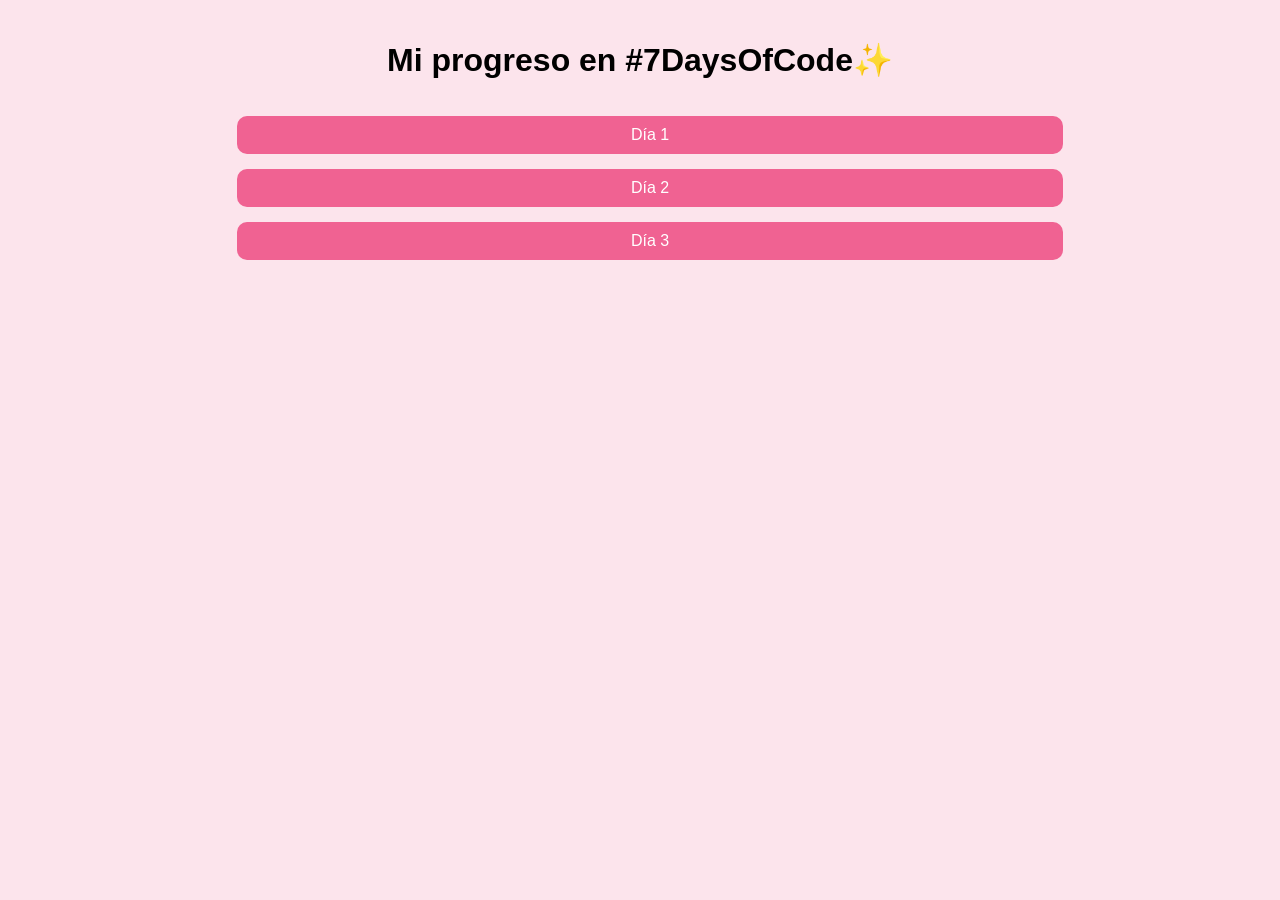
==== index.html @ b78e1b14 "reestructuración del proyecto ajuste de carpetas y páginas nuevas para cada día." ====
<!DOCTYPE html>
<html lang="en">
  <head>
    <meta charset="UTF-8" />
    <meta name="viewport" content="width=device-width, initial-scale=1.0" />
    <title>#7DaysOfCode✨</title>
    <link rel="stylesheet" href="/style.css" />
  </head>
  <body>
    <h1>Mi progreso en #7DaysOfCode✨</h1>
    <div class="contenedor-index">
      <a href="day1.html" class="boton-link">Día 1</a>
      <a href="day2.html" class="boton-link">Día 2</a>
      <a href="day3.html" class="boton-link">Día 3</a>
    </div>
  </body>
</html>
---- style.css ----
body {
  font-family: Arial;
  text-align: center;
  background-color: #fce4ec;
  margin: 0;
  padding: 20px;
  display: flex;
  flex-direction: column;
  align-items: center;
}

.contenedor {
  background: #f8bbd0;
  padding: 20px;
  border-radius: 10px;
  margin: auto;
  width: 450px;
}
.contenedor-index {
  display: flex;
  flex-direction: column;
  width: 65%;
  justify-content: center;
}
.boton-link {
  background: #f06292;
  color: white;
  border: none;
  padding: 10px;
  width: 100%;
  cursor: pointer;
  border-radius: 10px;
  margin-top: 15px;
}
a {
  text-decoration: none;
}
/* formulario */

input {
  width: 90%;
  padding: 8px;
  margin: 10px 0;
  border: 1px solid #f48fb1;
  border-radius: 5px;
  background: #fce4ec;
  color: #2d2c2c;
  text-align: center;
}

button {
  background: #f06292;
  color: white;
  border: none;
  padding: 10px;
  width: 100%;
  cursor: pointer;
  border-radius: 10px;
  margin-top: 15px;
}

#resultado {
  margin-top: 20px;
  padding: 10px;
  background: #ffd1dc;
  color: #2d2c2c;
  border-radius: 10px;
  display: none;
  /* aqui muestra el div oculto */
}
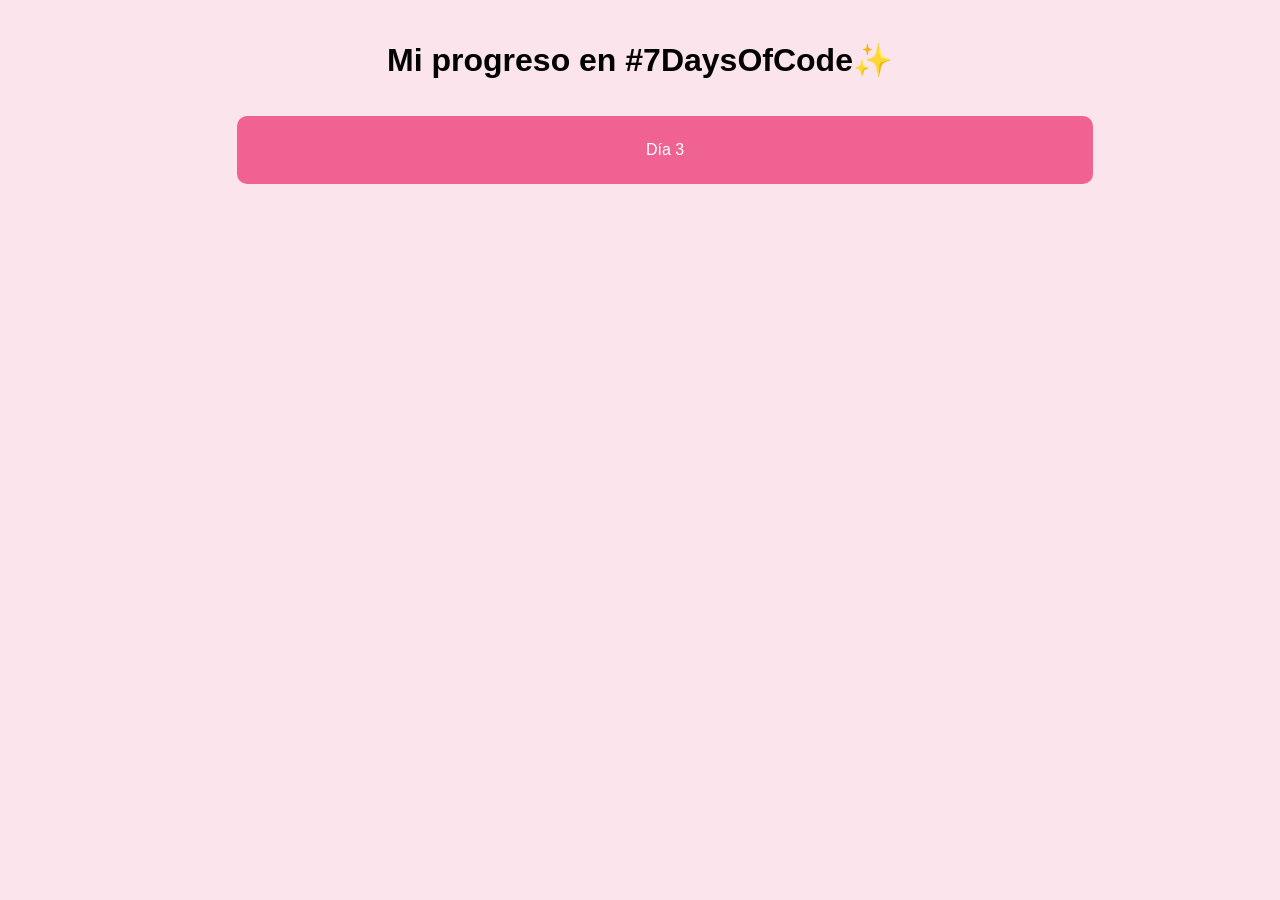
==== commit 98977466: "ejercicio 3 sin validaciones" ====
--- a/index.html
+++ b/index.html
@@ -9,8 +9,8 @@
   <body>
     <h1>Mi progreso en #7DaysOfCode✨</h1>
     <div class="contenedor-index">
-      <a href="day1.html" class="boton-link">Día 1</a>
-      <a href="day2.html" class="boton-link">Día 2</a>
+      <!-- <a href="day1.html" class="boton-link">Día 1</a> -->
+      <!-- <a href="day2.html" class="boton-link">Día 2</a> -->
       <a href="day3.html" class="boton-link">Día 3</a>
     </div>
   </body>
--- a/style.css
+++ b/style.css
@@ -7,14 +7,6 @@
   display: flex;
   flex-direction: column;
   align-items: center;
-}
-
-.contenedor {
-  background: #f8bbd0;
-  padding: 20px;
-  border-radius: 10px;
-  margin: auto;
-  width: 450px;
 }
 .contenedor-index {
   display: flex;
@@ -26,12 +18,25 @@
   background: #f06292;
   color: white;
   border: none;
-  padding: 10px;
+  padding: 25px;
   width: 100%;
   cursor: pointer;
   border-radius: 10px;
   margin-top: 15px;
 }
+.boton-link:hover {
+  box-shadow: 0 4px 16px rgb(170, 202, 214);
+  transition: all 0.2s ease;
+}
+
+.contenedor {
+  background: #f8bbd0;
+  padding: 20px;
+  border-radius: 10px;
+  margin: auto;
+  width: 450px;
+}
+
 a {
   text-decoration: none;
 }
